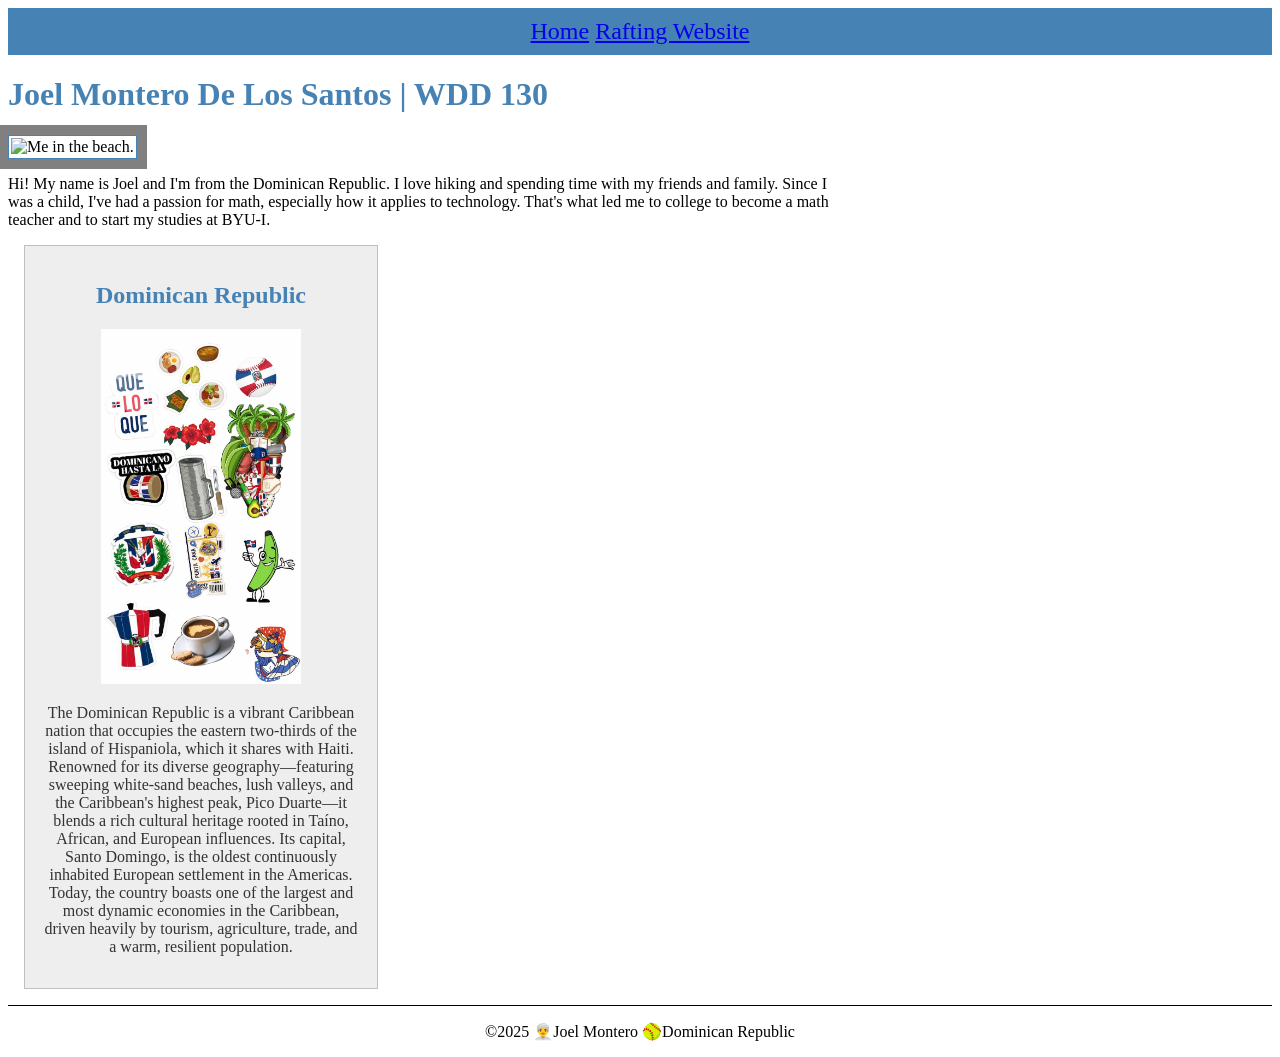
==== index.html @ 768669db "Page done" ====
<!DOCTYPE html>
<html lang="en">

<head>
    <meta charset="UTF-8">
    <meta name="viewport" content="width=device-width, initial-scale=1.0">
    <title> Joel Montero De Los Santos | WDD 130</title>
    <meta name="Description" content="Joel Montero's BYU Idaho WDD130 home page">
    <meta name="Author" content="Joel Montero De Los Santos">
    <link rel="stylesheet" href="styles/styles.css">
</head>

<body>

    <header>
        <nav>
            <a href="#">Home</a>
            <a href="wwr/">Rafting Website</a>
        </nav>
    </header>
    <main>
        <h1>Joel Montero De Los Santos | WDD 130 </h1>
        <img src="images/profile.jpg" alt="Me in the beach." width="200">
        <p> Hi! My name is Joel and I'm from the Dominican Republic. I love hiking and spending time with my friends and family.
            Since I was a child, I've had a passion for math, especially how it applies to technology. That's what led me to college
            to become a math teacher and to start my studies at BYU-I.
        </p>

    </main>
    <aside>
        <h1>Dominican Republic</h1>
        <img src="images/rd.jpg" alt="Picture of my country">
        <p>The Dominican Republic is a vibrant Caribbean nation that occupies the eastern two-thirds of the island of Hispaniola,
            which it shares with Haiti. Renowned for its diverse geography—featuring sweeping white-sand beaches, lush valleys,
            and the Caribbean's highest peak, Pico Duarte—it blends a rich cultural heritage rooted in Taíno, African, and European influences.
            Its capital, Santo Domingo, is the oldest continuously inhabited European settlement in the Americas. Today, the country boasts one
            of the largest and most dynamic economies in the Caribbean, driven heavily by tourism, agriculture, trade, and a warm, resilient population.</p>


    </aside>
    <footer>
        <p>©2025 👳‍♂️Joel Montero 🥎Dominican Republic</p>
    </footer>


</body>

</html>
---- styles/styles.css ----
main {
    max-width: 840px;
}

aside {
    width: 20rem;
    margin: 1rem;
    border: 1px solid rgb(0 0 0 / 0.2);
    padding: 1rem;
    background-color: #eee;
    color: #333;
    text-align: center;
}

header {
    background-color: steelblue;
    color: #fff;
    padding: 10px;
    text-align: center;
    font-size: 1.5rem;
}

p {
    padding: 0;
}

aside img {
    width: 200px;
    height: auto;
}

h1 {
    color: steelblue;
}

main img {
    width: 150px;
    height: auto;
    border: 1px solid steelblue;
    padding: 2px;
    box-shadow: 0 0 0 10px gray;
}

footer {
    margin-top: 15px;
    border-top: 1px solid #000;
    text-align: center;
}
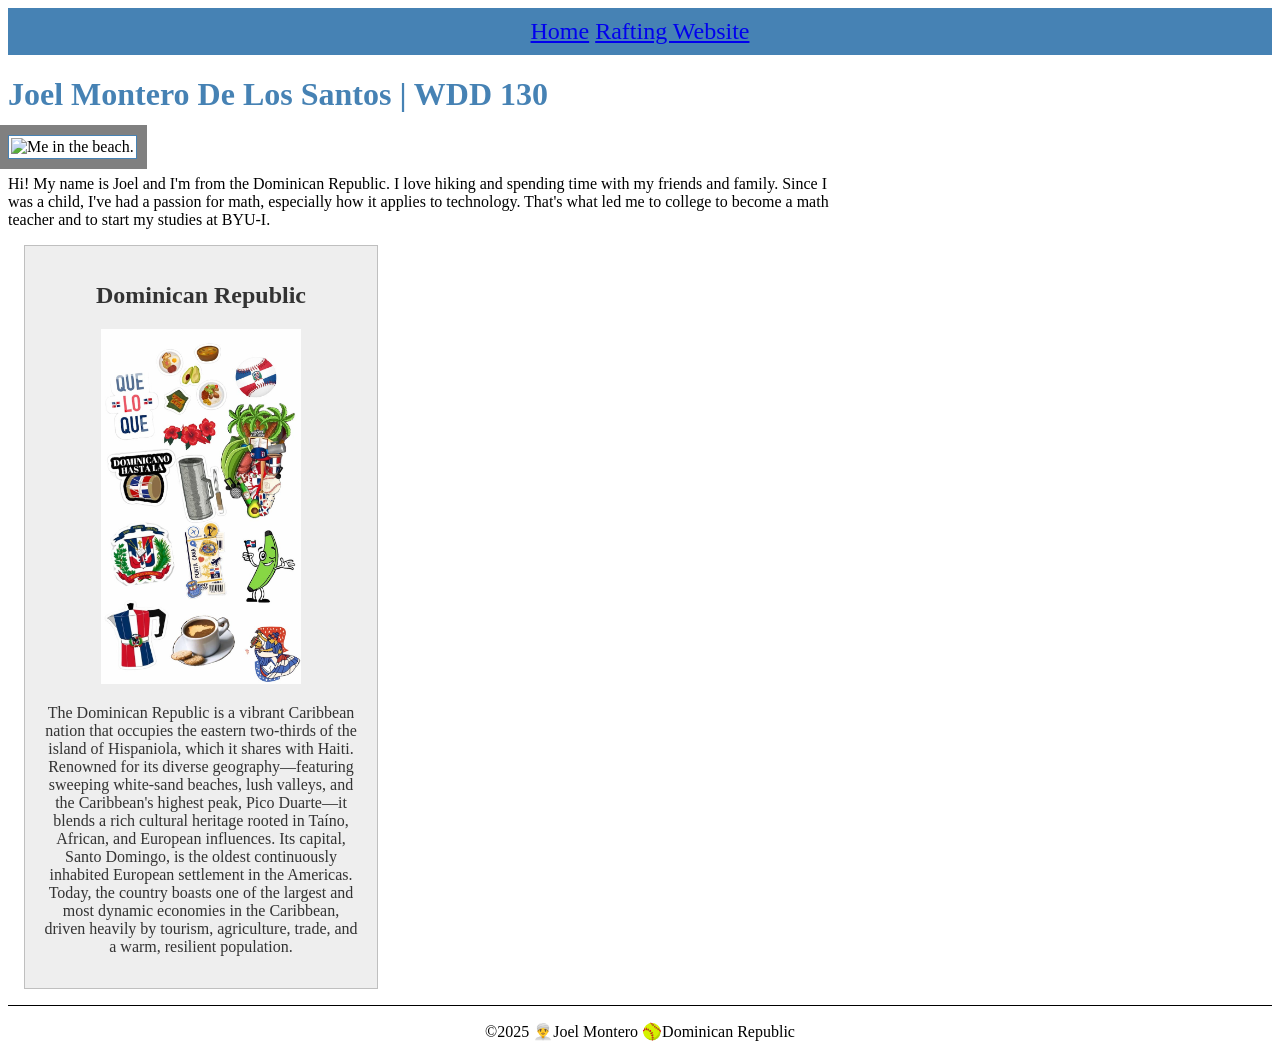
==== commit 578a838a: "New change" ====
--- a/index.html
+++ b/index.html
@@ -5,8 +5,8 @@
     <meta charset="UTF-8">
     <meta name="viewport" content="width=device-width, initial-scale=1.0">
     <title> Joel Montero De Los Santos | WDD 130</title>
-    <meta name="Description" content="Joel Montero's BYU Idaho WDD130 home page">
-    <meta name="Author" content="Joel Montero De Los Santos">
+    <meta name="description" content="Joel Montero's BYU Idaho WDD130 home page">
+    <meta name="Joel Montero De Los Santos" content="Joel Montero De Los Santos">
     <link rel="stylesheet" href="styles/styles.css">
 </head>
 
@@ -28,15 +28,13 @@
 
     </main>
     <aside>
-        <h1>Dominican Republic</h1>
+        <h2>Dominican Republic</h2>
         <img src="images/rd.jpg" alt="Picture of my country">
         <p>The Dominican Republic is a vibrant Caribbean nation that occupies the eastern two-thirds of the island of Hispaniola,
             which it shares with Haiti. Renowned for its diverse geography—featuring sweeping white-sand beaches, lush valleys,
             and the Caribbean's highest peak, Pico Duarte—it blends a rich cultural heritage rooted in Taíno, African, and European influences.
             Its capital, Santo Domingo, is the oldest continuously inhabited European settlement in the Americas. Today, the country boasts one
             of the largest and most dynamic economies in the Caribbean, driven heavily by tourism, agriculture, trade, and a warm, resilient population.</p>
-
-
     </aside>
     <footer>
         <p>©2025 👳‍♂️Joel Montero 🥎Dominican Republic</p>
--- a/styles/styles.css
+++ b/styles/styles.css
@@ -10,6 +10,11 @@
     background-color: #eee;
     color: #333;
     text-align: center;
+
+    img {
+        width: 200px;
+        height: auto;
+    }
 }
 
 header {
@@ -22,11 +27,6 @@
 
 p {
     padding: 0;
-}
-
-aside img {
-    width: 200px;
-    height: auto;
 }
 
 h1 {
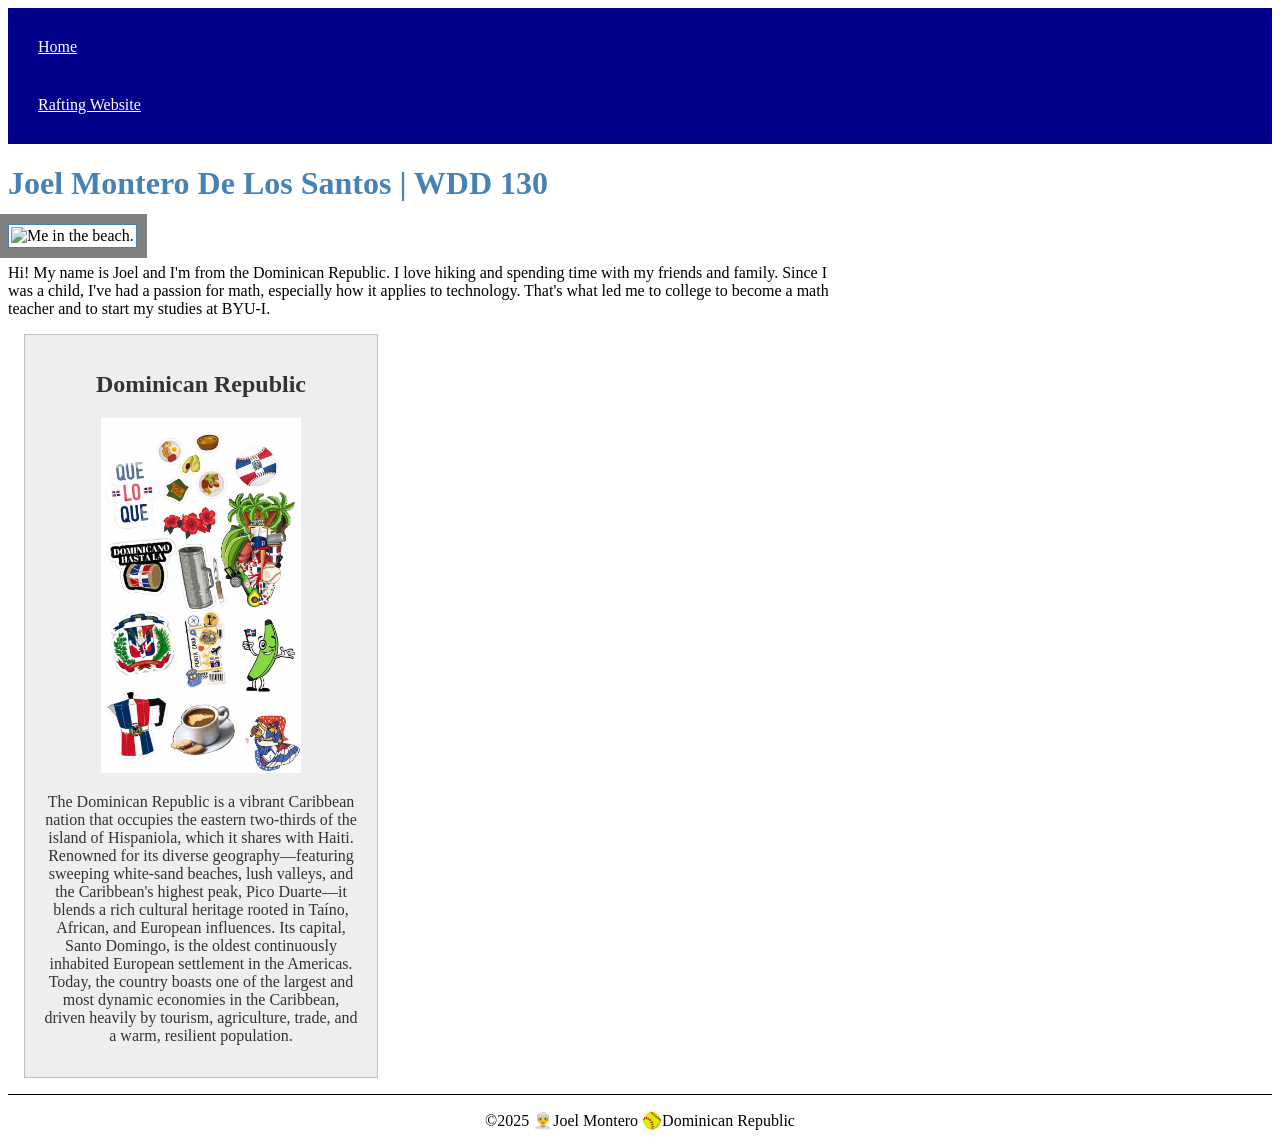
==== commit fe2eedf9: "8" ====
--- a/index.html
+++ b/index.html
@@ -5,8 +5,8 @@
     <meta charset="UTF-8">
     <meta name="viewport" content="width=device-width, initial-scale=1.0">
     <title> Joel Montero De Los Santos | WDD 130</title>
-    <meta name="description" content="Joel Montero's BYU Idaho WDD130 home page">
-    <meta name="Joel Montero De Los Santos" content="Joel Montero De Los Santos">
+    <meta name="description" content="Discover the Dominican Republic, a breathtaking Caribbean paradise featuring pristine white sand beaches">
+    <meta name="Author" content="Joel Montero De Los Santos">
     <link rel="stylesheet" href="styles/styles.css">
 </head>
 
@@ -29,7 +29,7 @@
     </main>
     <aside>
         <h2>Dominican Republic</h2>
-        <img src="images/rd.jpg" alt="Picture of my country">
+        <img src="images/republica.jpg" alt="Picture of my country">
         <p>The Dominican Republic is a vibrant Caribbean nation that occupies the eastern two-thirds of the island of Hispaniola,
             which it shares with Haiti. Renowned for its diverse geography—featuring sweeping white-sand beaches, lush valleys,
             and the Caribbean's highest peak, Pico Duarte—it blends a rich cultural heritage rooted in Taíno, African, and European influences.
--- a/styles/styles.css
+++ b/styles/styles.css
@@ -2,31 +2,15 @@
     max-width: 840px;
 }
 
-aside {
-    width: 20rem;
-    margin: 1rem;
-    border: 1px solid rgb(0 0 0 / 0.2);
-    padding: 1rem;
-    background-color: #eee;
-    color: #333;
-    text-align: center;
-
-    img {
-        width: 200px;
-        height: auto;
-    }
+nav {
+    background-color: darkblue;
+    padding: 10px;
 }
 
-header {
-    background-color: steelblue;
-    color: #fff;
-    padding: 10px;
-    text-align: center;
-    font-size: 1.5rem;
-}
-
-p {
-    padding: 0;
+nav a {
+    color: white;
+    display: block;
+    padding: 20px;
 }
 
 h1 {
@@ -41,6 +25,25 @@
     box-shadow: 0 0 0 10px gray;
 }
 
+p {
+    padding: 0;
+}
+
+aside {
+    width: 20rem;
+    margin: 1rem;
+    border: 1px solid rgb(0 0 0 / 0.2);
+    padding: 1rem;
+    background-color: #eee;
+    color: #333;
+    text-align: center;
+}
+
+aside img {
+    width: 200px;
+    height: auto;
+}
+
 footer {
     margin-top: 15px;
     border-top: 1px solid #000;
